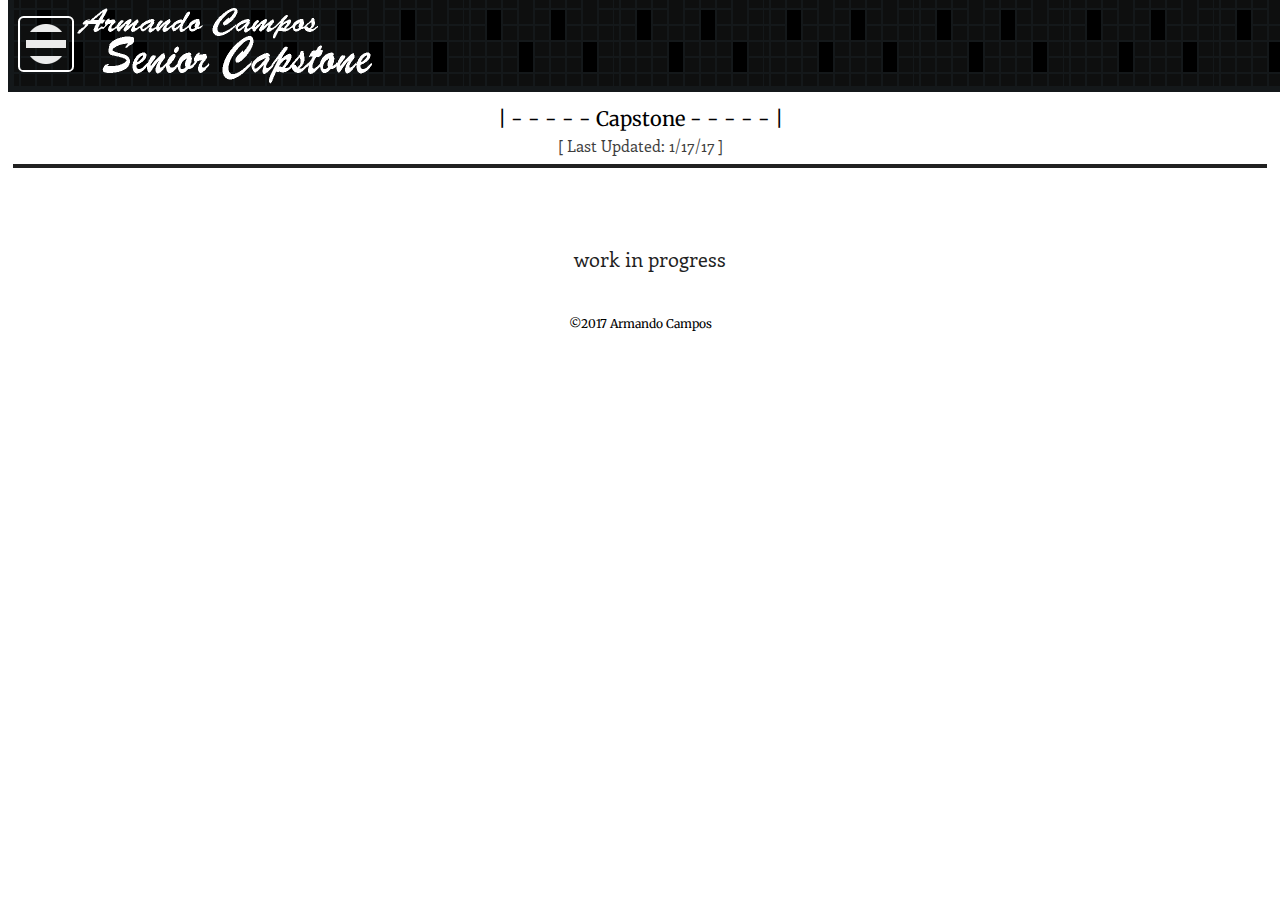
==== index.html @ 9c64cba6 "Add files via upload" ====
<html>
<head>
<meta name="viewport" content="width=device-width, initial-scale=1" charset="UTF-8">
<title>Senior Capstone</title>
<style>
@import url(index.css);
@import url('https://fonts.googleapis.com/css?family=Merriweather');
@import url('https://fonts.googleapis.com/css?family=Libre+Baskerville');
@import url('https://fonts.googleapis.com/css?family=Enriqueta');
</style>
</head>
<body>

<div class="wrapper mnu" script="$(".wrapper".height($(document)).height());">

<div id="fixedtop">
	<img id="mnu_toggle" src="assets/mnuBar.png" onmouseover="this.src='assets/mnuBar_Hover.png'" onmouseout="this.src='assets/mnuBar.png'"/>

	<div id="header">
		<a href="index.html"><img id="banner" src="assets/banner.png" /></a>
	</div>

</div>

<div id="content">
	
	<div class="divider">...<br>...</div>
	
	<div class="centext">| - - - - - Capstone - - - - - |</div>
	<div class="additional centext">[ Last Updated: 1/17/17 ]</div>
	<div class="separation"></div>
	<div class="divider">...</div>
	<div class="note centext">work in progress</div>

</div>

<div id="footer">
	©2017 Armando Campos
</div>

<div class="mnu_side">

	<ul class="mnu_side">
		<li onmouseover="include_space('1')" onmouseout="exclude_space('1')" ><a href="index.html"><span class="space" id="space1">-</span>Home</a></li>
		<li onmouseover="include_space('2')" onmouseout="exclude_space('2')" ><a href="about.html"><span class="space" id="space2">-</span>About</a></li>
		<li onmouseover="include_space('3')" onmouseout="exclude_space('3')" ><a href="education.html"><span class="space" id="space3">-</span>Education</a></li>
		<li onmouseover="include_space('4')" onmouseout="exclude_space('4')" ><a href="skills.html"><span class="space" id="space4">-</span>Skills</a></li>
		<li onmouseover="include_space('5')" onmouseout="exclude_space('5')" ><a href="hobbies.html"><span class="space" id="space6">-</span>Hobbies</a></li>
		<li onmouseover="include_space('6')" onmouseout="exclude_space('6')" ><a href="capstone.html"><span class="space" id="space7">-</span>Capstone</a></li>
		<li onmouseover="include_space('7')" onmouseout="exclude_space('7')" ><a href="contact.html"><span class="space" id="space8">-</span>Contact</a></li>
	</ul>

</div>

</div>

<!-- Import -->
<script src="https://ajax.googleapis.com/ajax/libs/jquery/3.1.1/jquery.min.js"></script>
<script src="index.js"></script>
<script>bind_mnu();</script>

</body>
</html>
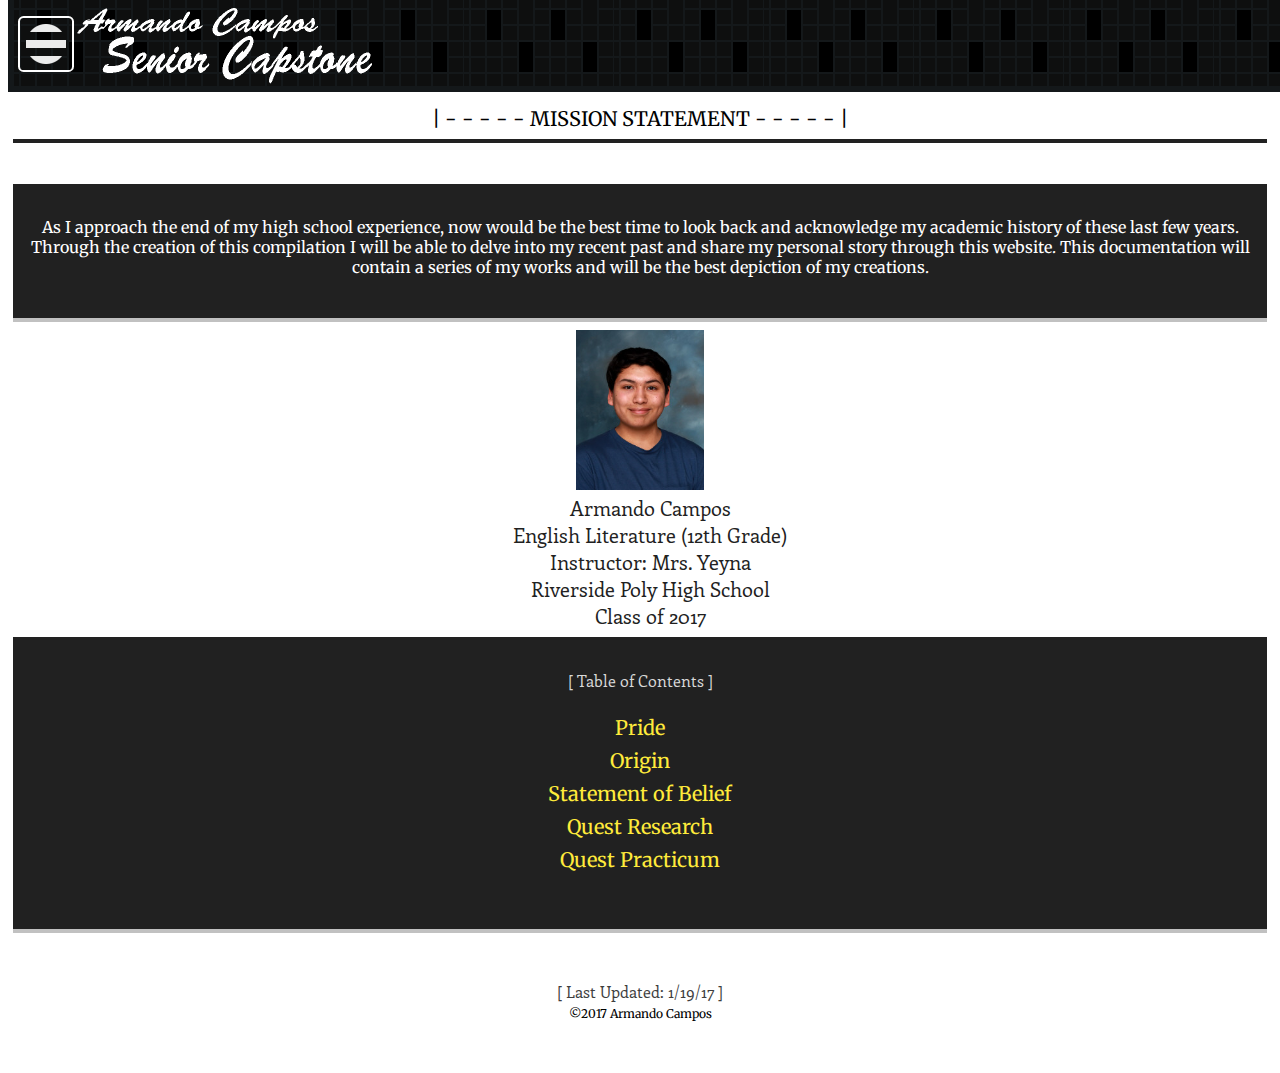
==== commit 9441bfaf: "Add files via upload" ====
--- a/index.html
+++ b/index.html
@@ -1,13 +1,17 @@
 <html>
+<!-- ©2017 Armando Campos -->
 <head>
 <meta name="viewport" content="width=device-width, initial-scale=1" charset="UTF-8">
-<title>Senior Capstone</title>
+<title>Armando Campos Senior Capstone Portfolio</title>
 <style>
 @import url(index.css);
 @import url('https://fonts.googleapis.com/css?family=Merriweather');
 @import url('https://fonts.googleapis.com/css?family=Libre+Baskerville');
 @import url('https://fonts.googleapis.com/css?family=Enriqueta');
 </style>
+<link rel="icon" type="image/png" href="favicon-16x16.png" sizes="16x16">
+<link rel="icon" type="image/png" href="favicon-32x32.png" sizes="32x32">
+<link rel="icon" type="image/png" href="favicon-196x196.png" sizes="196x196">
 </head>
 <body>
 
@@ -26,15 +30,35 @@
 	
 	<div class="divider">...<br>...</div>
 	
-	<div class="centext">| - - - - - Capstone - - - - - |</div>
-	<div class="additional centext">[ Last Updated: 1/17/17 ]</div>
+	<div class="headline centext">| - - - - - MISSION STATEMENT - - - - - |</div>
 	<div class="separation"></div>
-	<div class="divider">...</div>
-	<div class="note centext">work in progress</div>
+	<div class="divider2">...</div>
+	<div class="dark centext">
+		<div class="divider2 cD">...</div>
+		<div class="para" style="padding: 0px 8px;">As I approach the end of my high school experience, now would be the best time to look back and acknowledge my academic history of these last few years. Through the creation of this compilation I will be able to delve into my recent past and share my personal story through this website. This documentation will contain a series of my works and will be the best depiction of my creations.</div>
+		<div class="divider2 cD">...</div>
+		<div class="separation2"></div>
+	</div>
+	<img class="centered photoS" src="assets/id_me.jpg"/>
+	<div class="note centext">Armando Campos<br>English Literature (12th Grade)<br>Instructor: Mrs. Yeyna<br>Riverside Poly High School<br>Class of 2017</div>
+	<div class="dark centext">
+		<div class="divider2 cD">...</div>
+		<div class="additional cG">[ Table of Contents ]</div>
+		<ul id="toc" class="cYd">
+			<li><a href="pride.html" class="cY">Pride</a></li>
+			<li><a href="origin.html" class="cY">Origin</a></li>
+			<li><a href="belief.html" class="cY">Statement of Belief</a></li>
+			<li><a href="research.html" class="cY">Quest Research</a></li>
+			<li><a href="practicum.html" class="cY">Quest Practicum</a></li>
+		</ul>
+		<div class="divider2 cD">...</div>
+		<div class="separation2"></div>
+	</div>
 
 </div>
 
 <div id="footer">
+	<div class="additional centext">[ Last Updated: 1/19/17 ]</div>
 	©2017 Armando Campos
 </div>
 
@@ -42,12 +66,11 @@
 
 	<ul class="mnu_side">
 		<li onmouseover="include_space('1')" onmouseout="exclude_space('1')" ><a href="index.html"><span class="space" id="space1">-</span>Home</a></li>
-		<li onmouseover="include_space('2')" onmouseout="exclude_space('2')" ><a href="about.html"><span class="space" id="space2">-</span>About</a></li>
-		<li onmouseover="include_space('3')" onmouseout="exclude_space('3')" ><a href="education.html"><span class="space" id="space3">-</span>Education</a></li>
-		<li onmouseover="include_space('4')" onmouseout="exclude_space('4')" ><a href="skills.html"><span class="space" id="space4">-</span>Skills</a></li>
-		<li onmouseover="include_space('5')" onmouseout="exclude_space('5')" ><a href="hobbies.html"><span class="space" id="space6">-</span>Hobbies</a></li>
-		<li onmouseover="include_space('6')" onmouseout="exclude_space('6')" ><a href="capstone.html"><span class="space" id="space7">-</span>Capstone</a></li>
-		<li onmouseover="include_space('7')" onmouseout="exclude_space('7')" ><a href="contact.html"><span class="space" id="space8">-</span>Contact</a></li>
+		<li onmouseover="include_space('2')" onmouseout="exclude_space('2')" ><a href="pride.html"><span class="space" id="space2">-</span>Pride</a></li>
+		<li onmouseover="include_space('3')" onmouseout="exclude_space('3')" ><a href="origin.html"><span class="space" id="space3">-</span>Origin</a></li>
+		<li onmouseover="include_space('4')" onmouseout="exclude_space('4')" ><a href="belief.html"><span class="space" id="space4">-</span>Statement<br>of Belief</a></li>
+		<li onmouseover="include_space('5')" onmouseout="exclude_space('5')" ><a href="research.html"><span class="space" id="space5">-</span>Research</a></li>
+		<li onmouseover="include_space('6')" onmouseout="exclude_space('6')" ><a href="practicum.html"><span class="space" id="space6">-</span>Practicum</a></li>
 	</ul>
 
 </div>
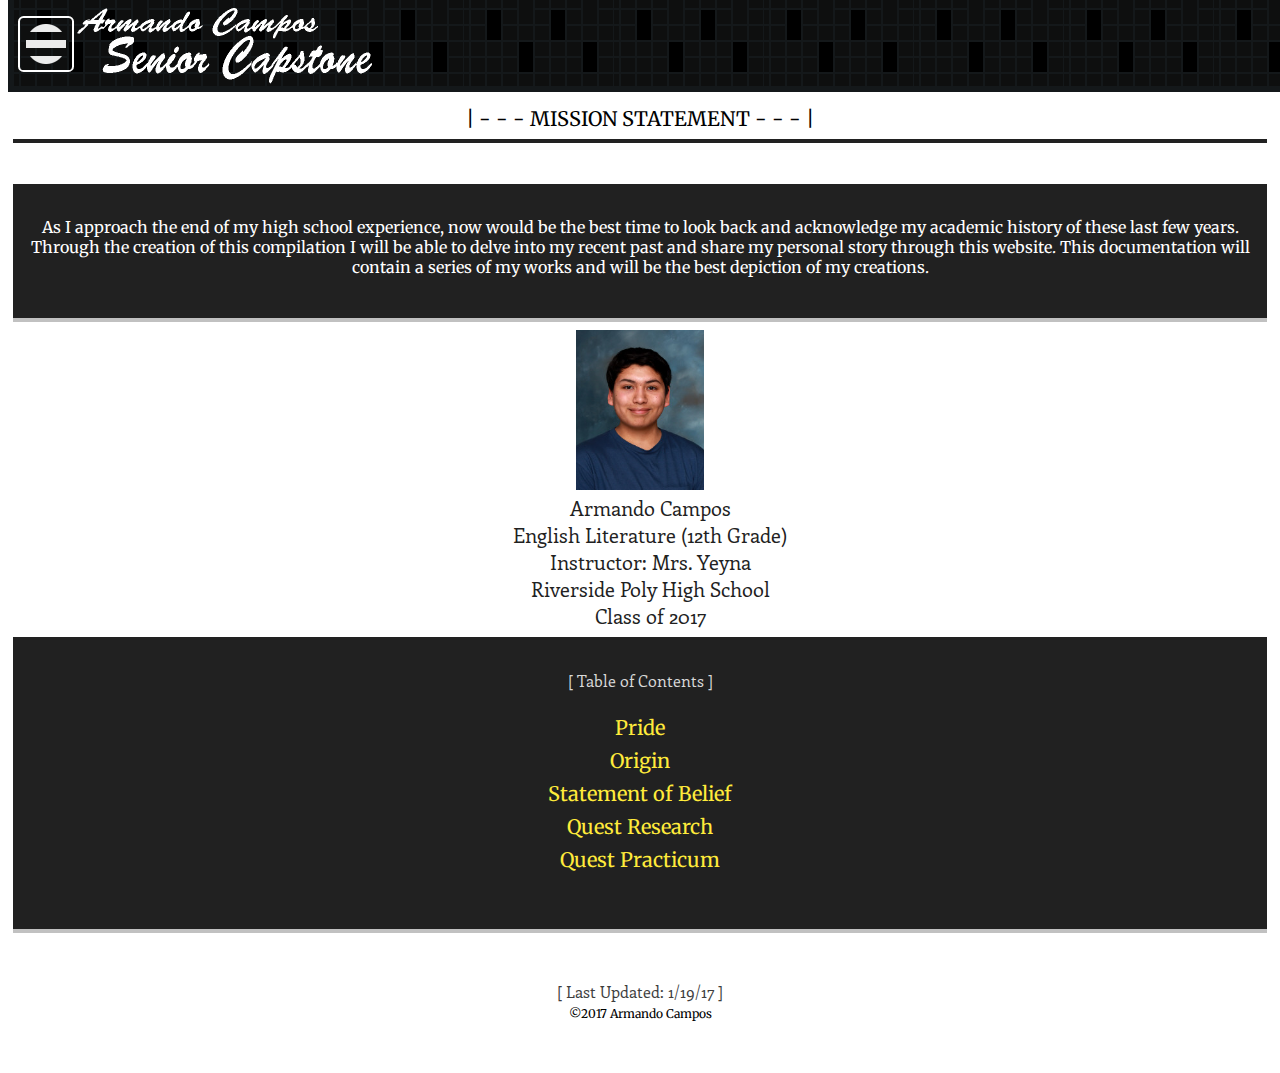
==== commit e9d771ad: "Update index.html" ====
--- a/index.html
+++ b/index.html
@@ -30,7 +30,7 @@
 	
 	<div class="divider">...<br>...</div>
 	
-	<div class="headline centext">| - - - - - MISSION STATEMENT - - - - - |</div>
+	<div class="headline centext">| - - - MISSION STATEMENT - - - |</div>
 	<div class="separation"></div>
 	<div class="divider2">...</div>
 	<div class="dark centext">
@@ -83,4 +83,4 @@
 <script>bind_mnu();</script>
 
 </body>
-</html>+</html>
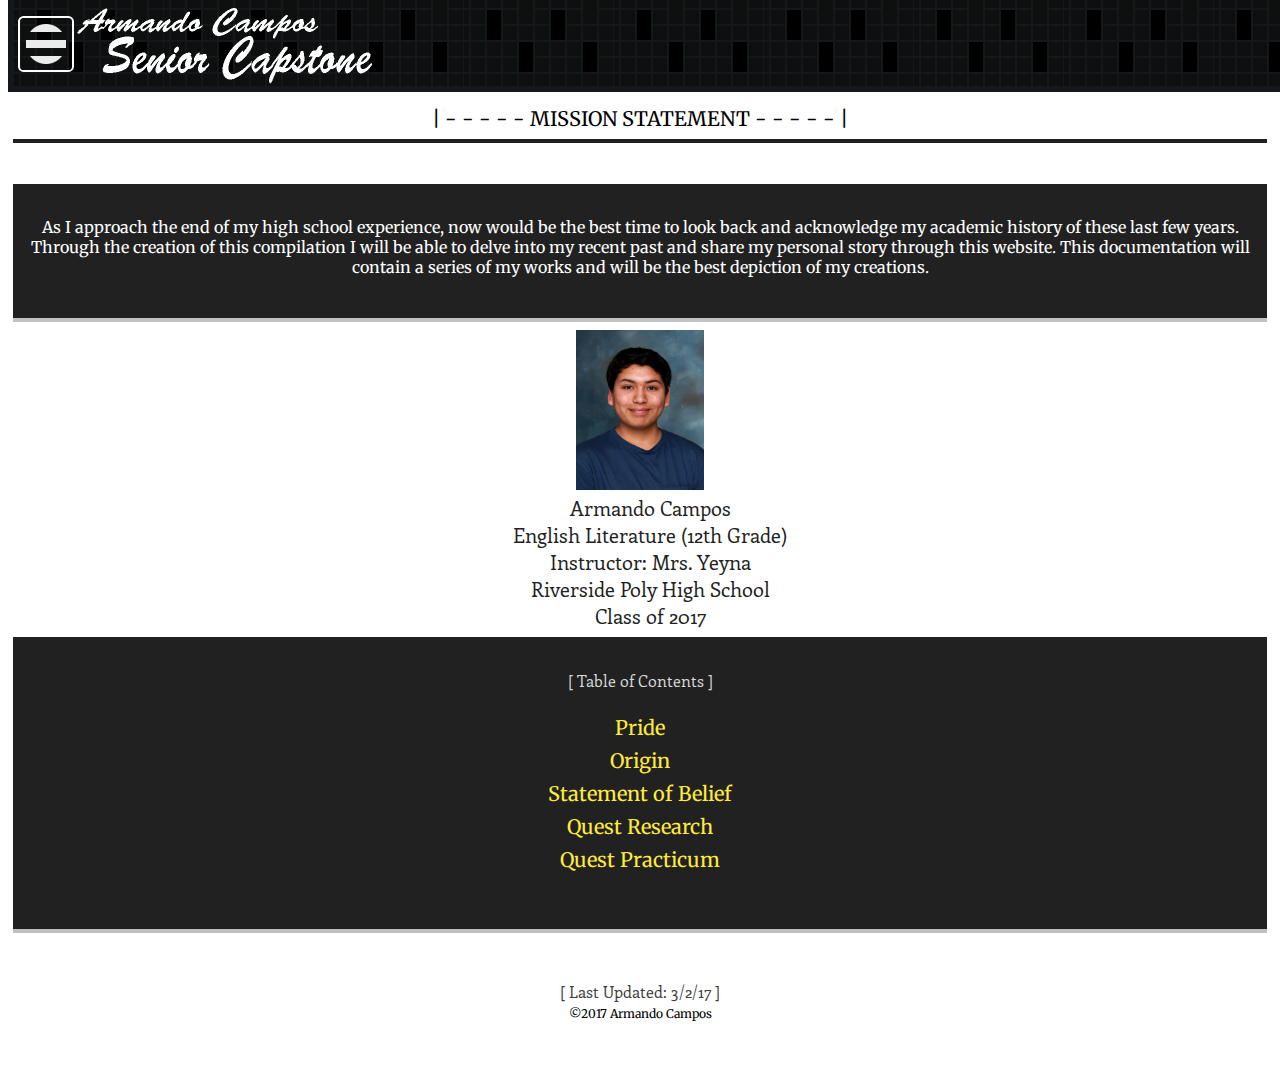
==== commit bd99cbf3: "Add files via upload" ====
--- a/index.html
+++ b/index.html
@@ -30,7 +30,7 @@
 	
 	<div class="divider">...<br>...</div>
 	
-	<div class="headline centext">| - - - MISSION STATEMENT - - - |</div>
+	<div class="headline centext">| - - - - - MISSION STATEMENT - - - - - |</div>
 	<div class="separation"></div>
 	<div class="divider2">...</div>
 	<div class="dark centext">
@@ -58,7 +58,7 @@
 </div>
 
 <div id="footer">
-	<div class="additional centext">[ Last Updated: 1/19/17 ]</div>
+	<div class="additional centext">[ Last Updated: 3/2/17 ]</div>
 	©2017 Armando Campos
 </div>
 
@@ -83,4 +83,4 @@
 <script>bind_mnu();</script>
 
 </body>
-</html>
+</html>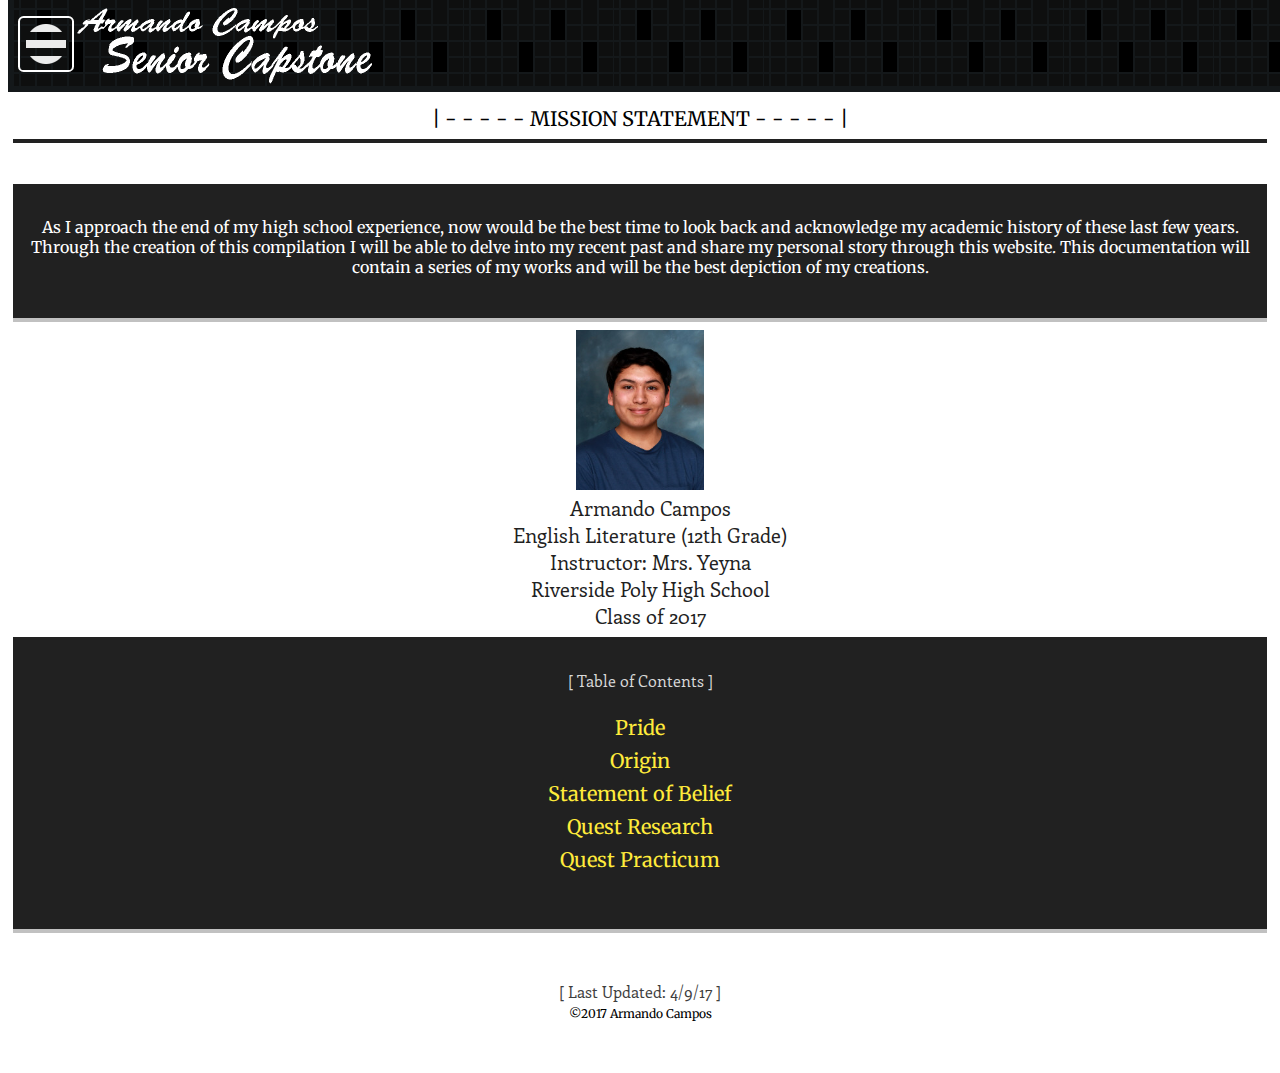
==== commit 46e1f50b: "Add files via upload" ====
--- a/index.html
+++ b/index.html
@@ -58,7 +58,7 @@
 </div>
 
 <div id="footer">
-	<div class="additional centext">[ Last Updated: 3/2/17 ]</div>
+	<div class="additional centext">[ Last Updated: 4/9/17 ]</div>
 	©2017 Armando Campos
 </div>
 
@@ -71,6 +71,7 @@
 		<li onmouseover="include_space('4')" onmouseout="exclude_space('4')" ><a href="belief.html"><span class="space" id="space4">-</span>Statement<br>of Belief</a></li>
 		<li onmouseover="include_space('5')" onmouseout="exclude_space('5')" ><a href="research.html"><span class="space" id="space5">-</span>Research</a></li>
 		<li onmouseover="include_space('6')" onmouseout="exclude_space('6')" ><a href="practicum.html"><span class="space" id="space6">-</span>Practicum</a></li>
+		<li onmouseover="include_space('7')" onmouseout="exclude_space('7')" ><a href="weapon.html"><span class="space" id="space7">-</span>Magical<br>Weapon</a></li>
 	</ul>
 
 </div>
